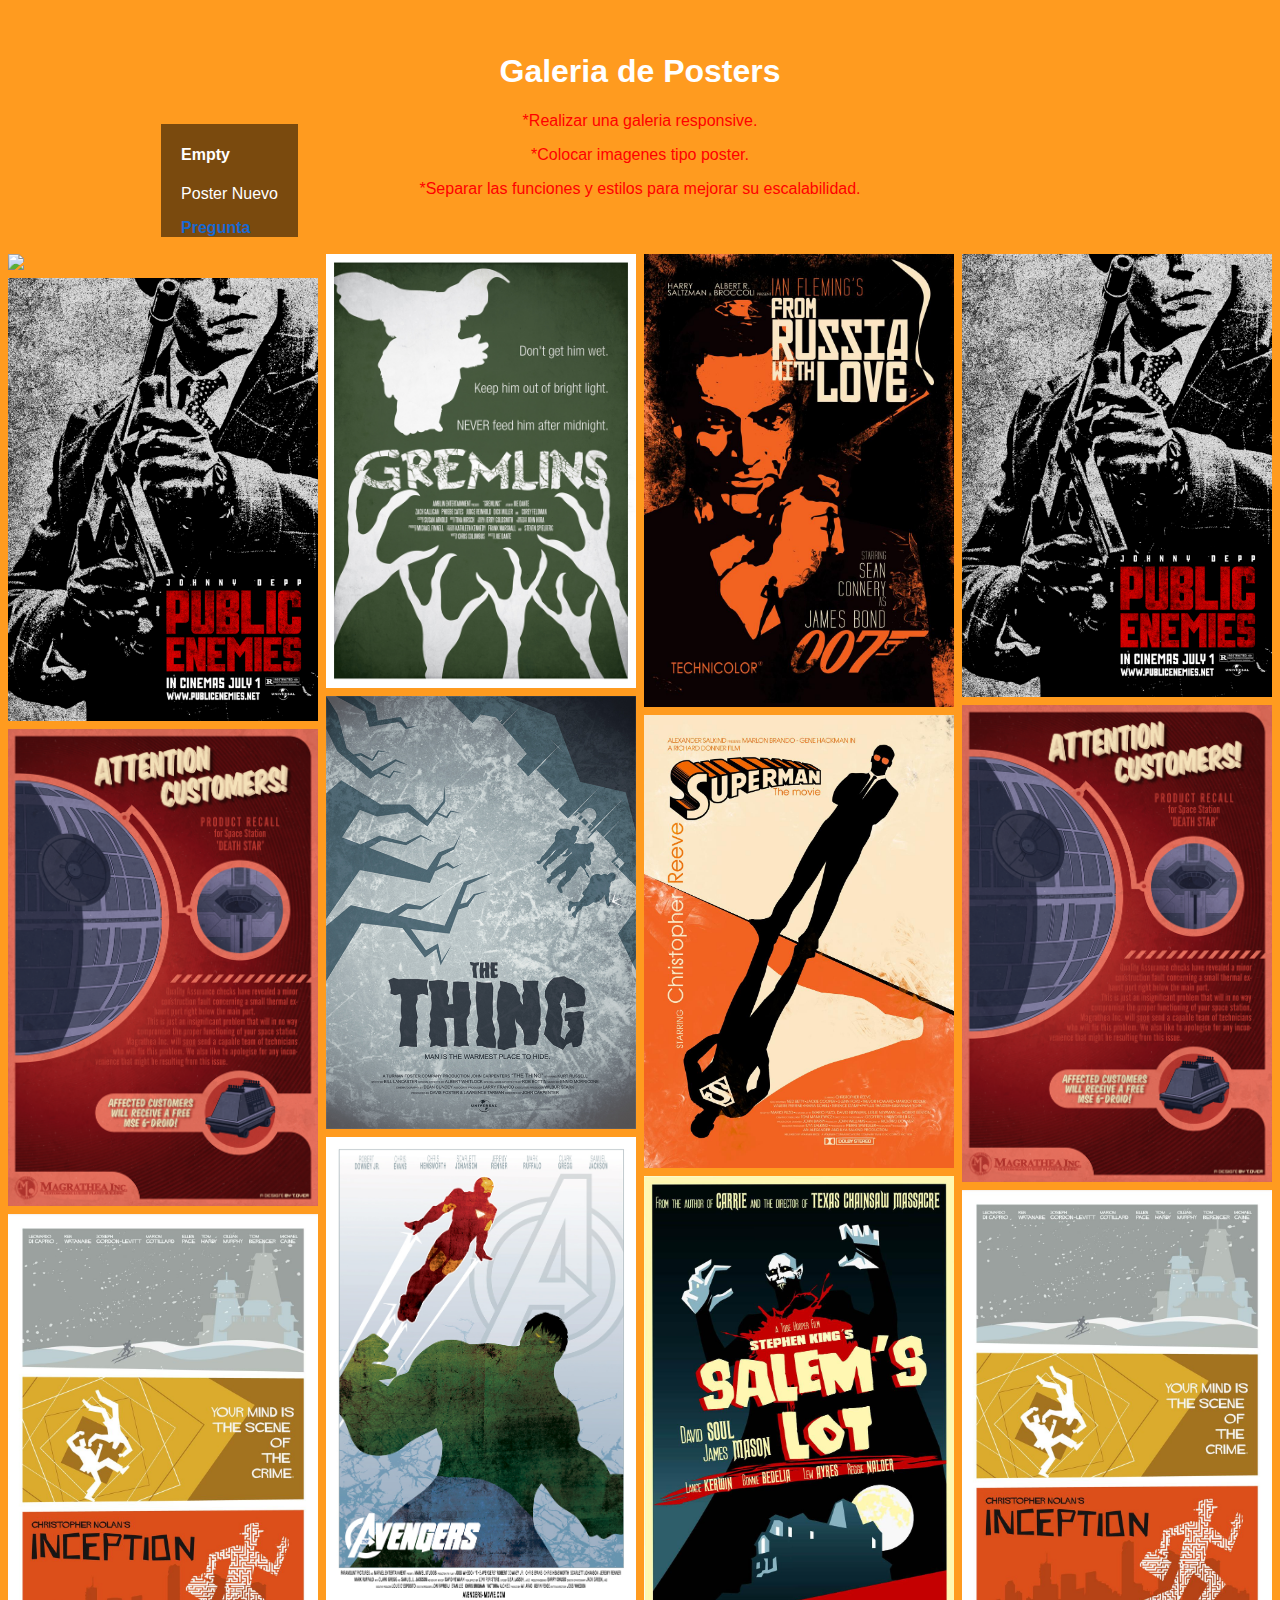
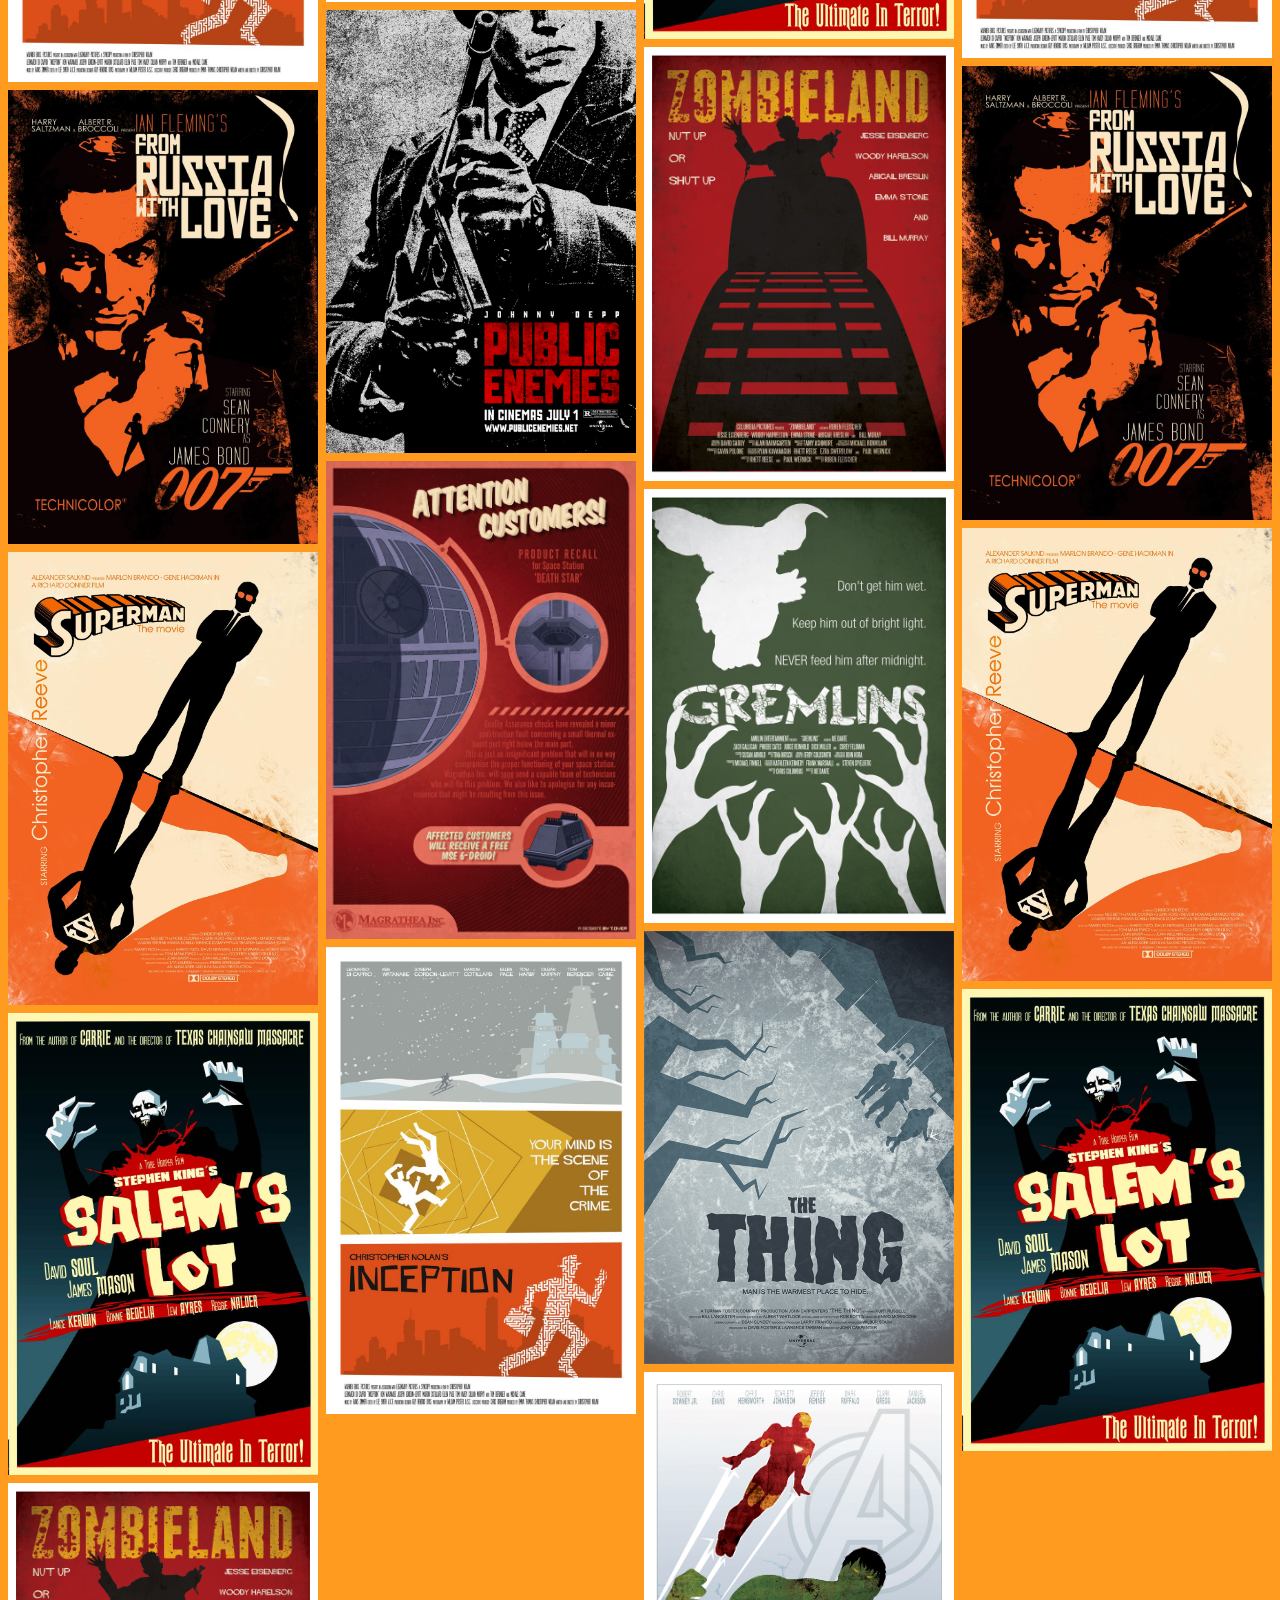
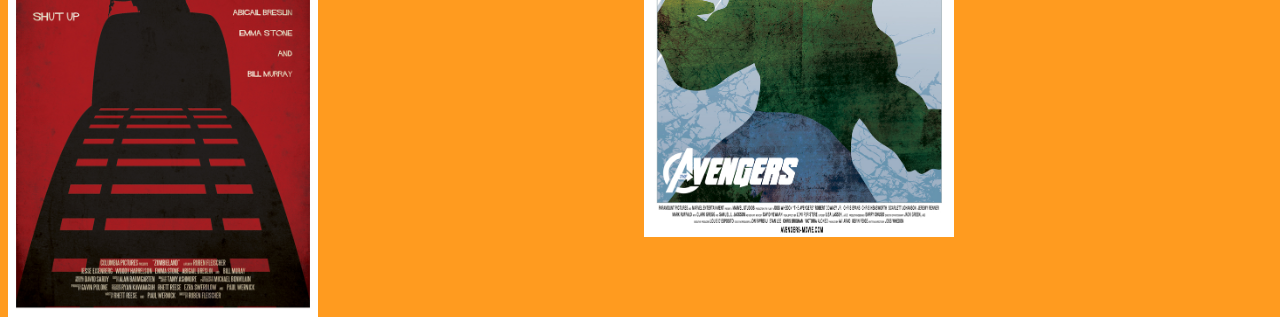
==== index.html @ 800962af "Nuevo Proyecto Posters" ====
<!DOCTYPE html>
<html lang="en">

<head>
    <meta charset="UTF-8">
    <meta name="viewport" content="width=device-width, initial-scale=1.0">
    <meta http-equiv="X-UA-Compatible" content="ie=edge">
    <title>Posters</title>
    <link rel="stylesheet" type="text/css" href="style/main2.css">
</head>

<body>

    <!-- Header -->
<div class="header">
    <h1>Galeria de Posters</h1>
    <p>*Realizar una galeria responsive.</p>
    <p>*Colocar imagenes tipo poster.</p>
    <p>*Separar las funciones y estilos para mejorar su escalabilidad.</p>
  </div>
  
  <!-- Photo Grid -->
  <div class="row"> 
    <div class="column">
	  <div class="container">
		<img src="https://linnea.com.ar/wp-content/uploads/2018/09/404PosterNotFoundReverse.jpg" style="width:100%">
		<div class="text-block">
		<h4>Empty</h4>
		<p>Poster Nuevo</p>
		<a href="https://api.whatsapp.com/send?phone=5491163361063&amp;text=Cuanto%20Cuesta%20este%20poster?" class="myButton" target="_blank">Pregunta</a>
	  </div>
	  </div>
      <img src="image/poster01.jpg" style="width:100%">
      <img src="image/poster02.jpg" style="width:100%">
      <img src="image/poster03.jpg" style="width:100%">
      <img src="image/poster04.jpg" style="width:100%">
      <img src="image/poster05.jpg" style="width:100%">
      <img src="image/poster06.jpg" style="width:100%">
      <img src="image/poster07.jpg" style="width:100%">
    </div>
    <div class="column">
      <img src="image/poster08.jpg" style="width:100%">
      <img src="image/poster09.jpg" style="width:100%">
      <img src="image/poster10.jpg" style="width:100%">
      <img src="image/poster01.jpg" style="width:100%">
      <img src="image/poster02.jpg" style="width:100%">
      <img src="image/poster03.jpg" style="width:100%">
    </div>  
    <div class="column">
      <img src="image/poster04.jpg" style="width:100%">
      <img src="image/poster05.jpg" style="width:100%">
      <img src="image/poster06.jpg" style="width:100%">
      <img src="image/poster07.jpg" style="width:100%">
      <img src="image/poster08.jpg" style="width:100%">
      <img src="image/poster09.jpg" style="width:100%">
      <img src="image/poster10.jpg" style="width:100%">
    </div>
    <div class="column">
      <img src="image/poster01.jpg" style="width:100%">
      <img src="image/poster02.jpg" style="width:100%">
      <img src="image/poster03.jpg" style="width:100%">
      <img src="image/poster04.jpg" style="width:100%">
      <img src="image/poster05.jpg" style="width:100%">
      <img src="image/poster06.jpg" style="width:100%">
    </div>
  </div>

</body>
</html>
---- style/main2.css ----
/*Si en la class .row comento flex-wrap puedo agregar mas columnas --------Linea 32*/
* {
  box-sizing: border-box;
}

body {
  margin: 0;
  font-family: Arial;
  background-color: #ff8d00e0;
}

.header {
  text-align: center;
  padding: 32px;
}

.header h1{
	color: #fff;
}

.header p{
	color: red;
}

.row {
  display: -ms-flexbox; /* IE10 */
  display: flex;
  -ms-flex-wrap: wrap; /* IE10 */
  //flex-wrap: wrap;
  padding: 0 4px;
}

/* Create four equal columns that sits next to each other */
.column {
  -ms-flex: 25%; /* IE10 */
  flex: 25%;
  max-width: 25%;
  padding: 0 4px;
}

.column img {
  margin-top: 8px;
  vertical-align: middle;
  width: 100%;
}

/*Text Block*/

a{
	color: #0070ffd1;
	text-decoration: none;
	font-weight: bold;
}

.container {
  position: relative;
  font-family: Arial;
}

.text-block {
  position: absolute;
  bottom: 33px;
  right: 20px;
  background-color: #00000085;
  color: white;
  padding-left: 20px;
  padding-right: 20px;
}

------

/* Responsive layout - makes a two column-layout instead of four columns */
@media screen and (max-width: 800px) {
  .column {
    -ms-flex: 50%;
    flex: 50%;
    max-width: 50%;
  }
}

/* Responsive layout - makes the two columns stack on top of each other instead of next to each other */
@media screen and (max-width: 600px) {
  .column {
    -ms-flex: 100%;
    flex: 100%;
    max-width: 100%;
  }
}
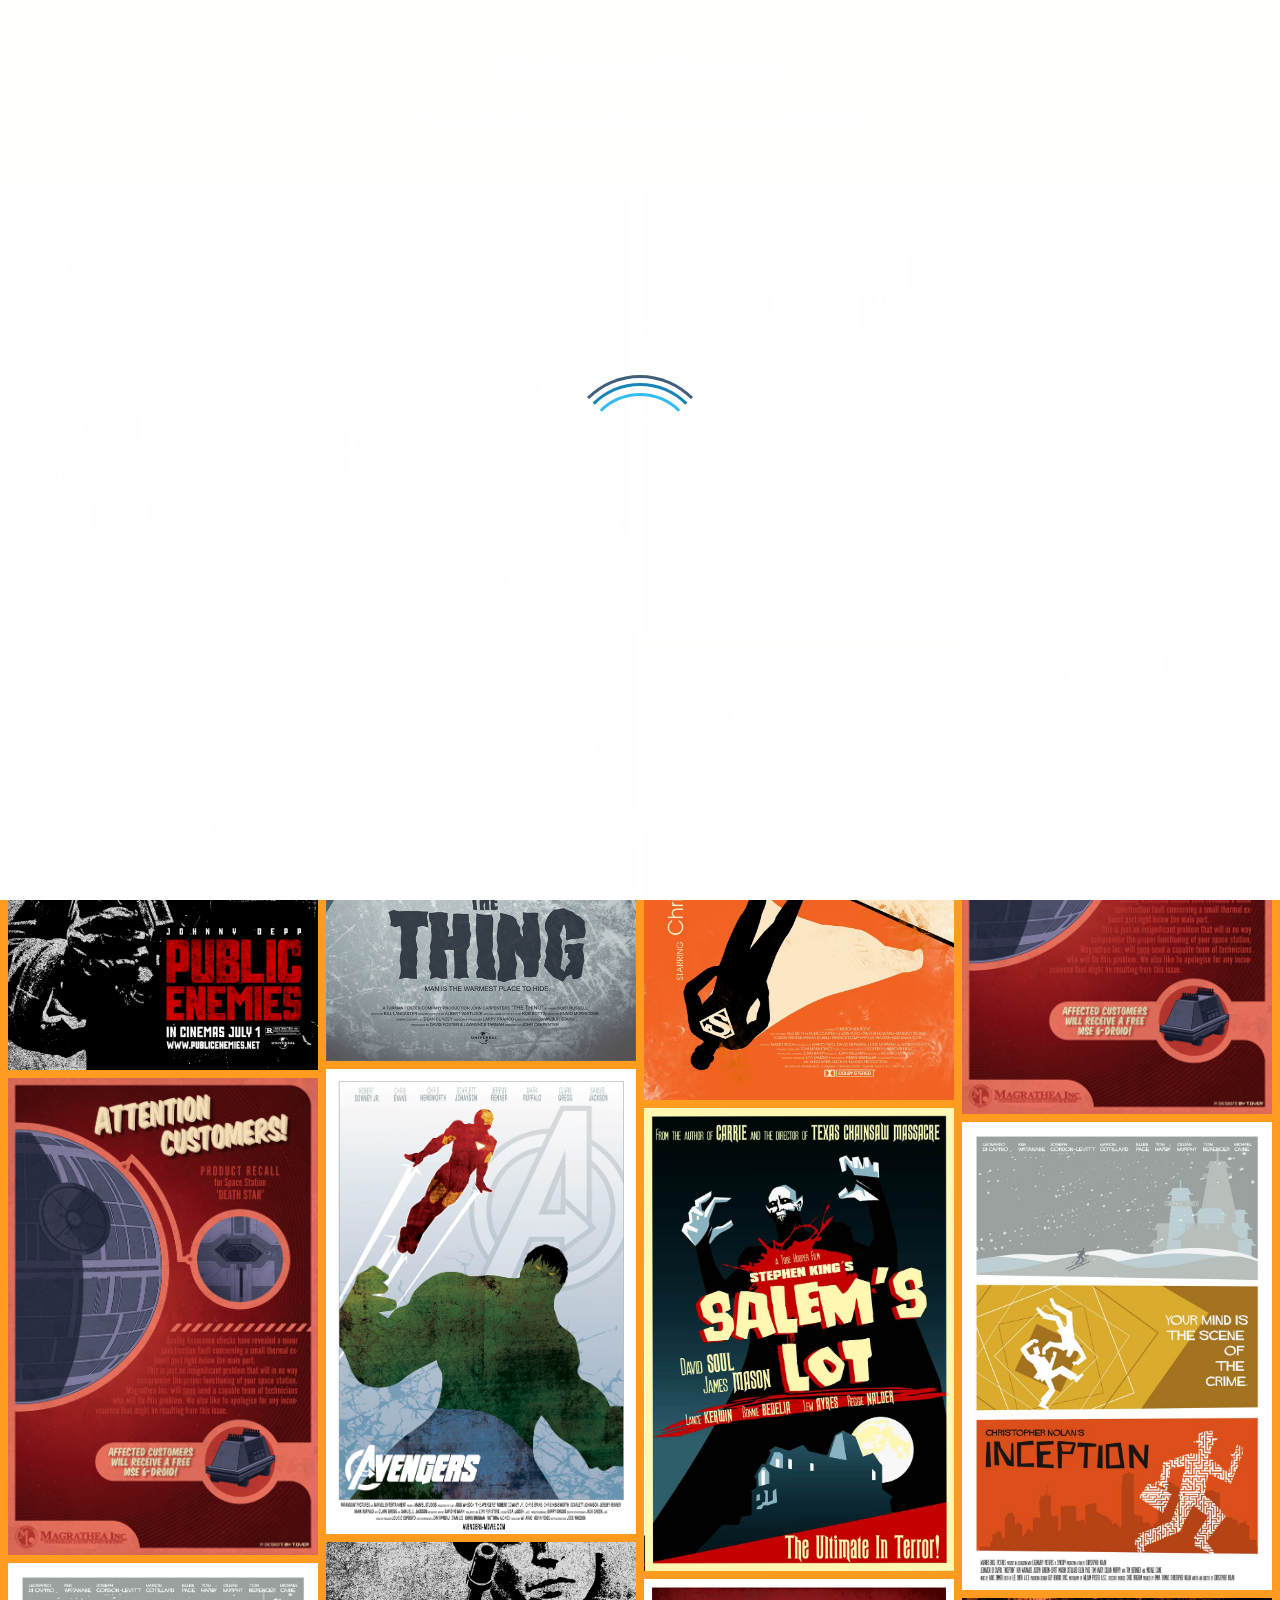
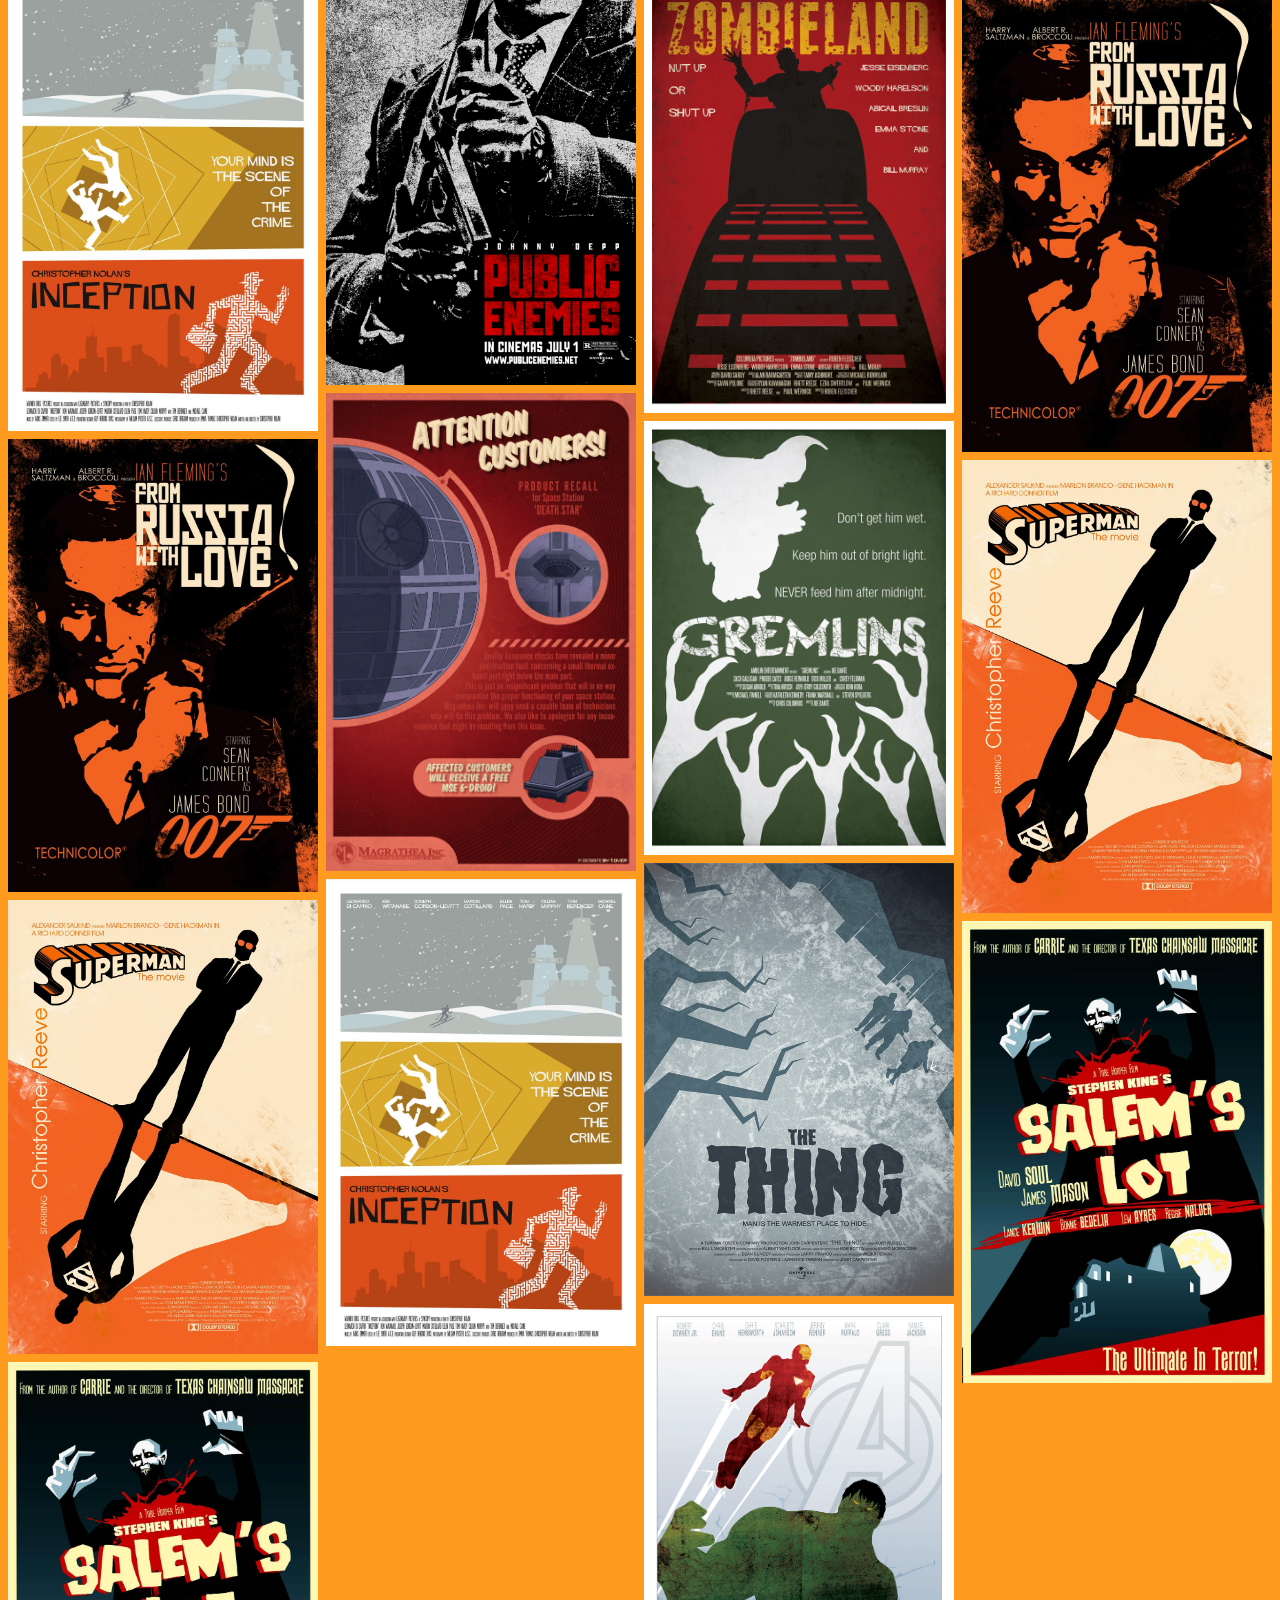
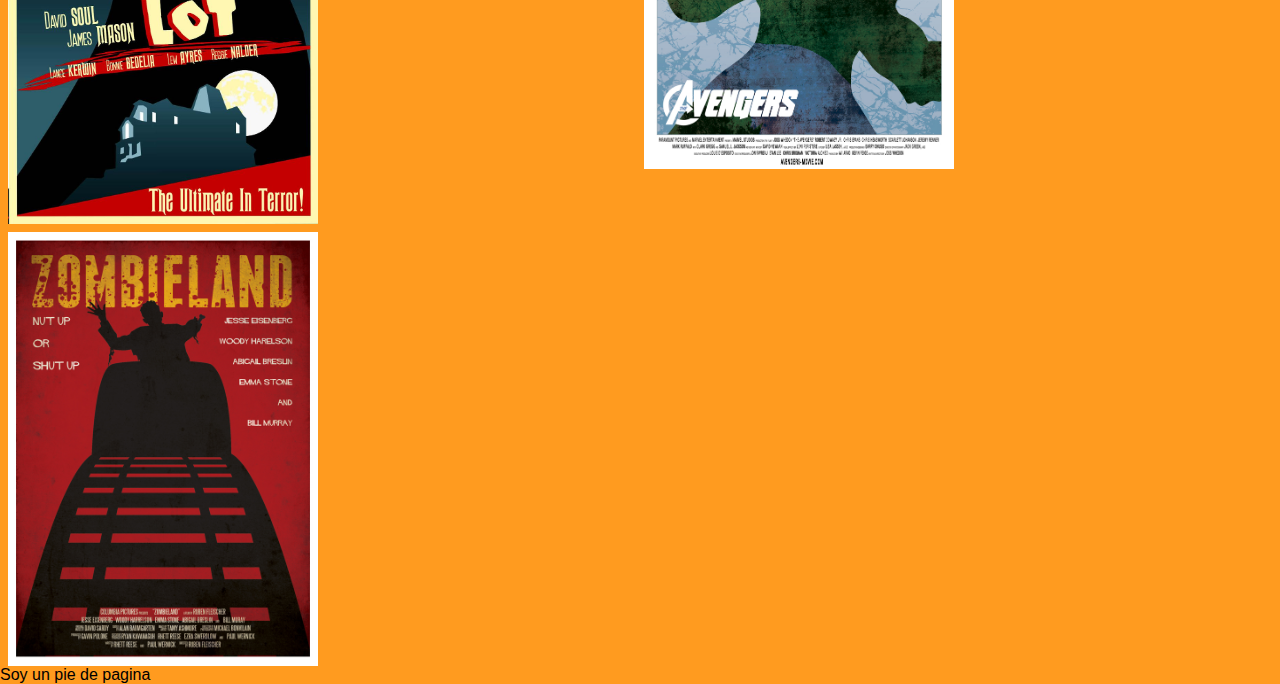
==== commit 07c86794: "Se cargo preloader" ====
--- a/index.html
+++ b/index.html
@@ -2,34 +2,46 @@
 <html lang="en">
 
 <head>
-    <meta charset="UTF-8">
-    <meta name="viewport" content="width=device-width, initial-scale=1.0">
-    <meta http-equiv="X-UA-Compatible" content="ie=edge">
-    <title>Posters</title>
-    <link rel="stylesheet" type="text/css" href="style/main2.css">
+  <meta charset="UTF-8">
+  <meta name="viewport" content="width=device-width, initial-scale=1.0">
+  <meta http-equiv="X-UA-Compatible" content="ie=edge">
+  <title>Posters</title>
+  <!-- <script src="https://code.jquery.com/jquery-3.5.0.js"></script> -->
+  <script src="https://ajax.googleapis.com/ajax/libs/jquery/3.5.1/jquery.min.js"></script>
+  <link rel="stylesheet" type="text/css" href="style/main2.css">
+
+
+  <script>
+
+    $(document).ready(function () {
+      $('#preloader').delay(700).fadeOut(1000);
+    });
+
+  </script>
 </head>
 
 <body>
+  <!-- PreLoader -->
+  <div id="preloader"><span class="preloader-interior"></span></div>
 
-    <!-- Header -->
-<div class="header">
+  <!-- Header -->
+  <div class="header">
     <h1>Galeria de Posters</h1>
-    <p>*Realizar una galeria responsive.</p>
-    <p>*Colocar imagenes tipo poster.</p>
     <p>*Separar las funciones y estilos para mejorar su escalabilidad.</p>
   </div>
-  
+
   <!-- Photo Grid -->
-  <div class="row"> 
+  <div class="row">
     <div class="column">
-	  <div class="container">
-		<img src="https://linnea.com.ar/wp-content/uploads/2018/09/404PosterNotFoundReverse.jpg" style="width:100%">
-		<div class="text-block">
-		<h4>Empty</h4>
-		<p>Poster Nuevo</p>
-		<a href="https://api.whatsapp.com/send?phone=5491163361063&amp;text=Cuanto%20Cuesta%20este%20poster?" class="myButton" target="_blank">Pregunta</a>
-	  </div>
-	  </div>
+      <div class="container">
+        <img src="image/poster404.jpg" style="width:100%">
+        <div class="text-block">
+          <h4>Empty</h4>
+          <p>Poster Nuevo</p>
+          <a href="https://api.whatsapp.com/send?phone=5491163361063&amp;text=Cuanto%20Cuesta%20este%20poster?"
+            class="myButton" target="_blank">Pregunta</a>
+        </div>
+      </div>
       <img src="image/poster01.jpg" style="width:100%">
       <img src="image/poster02.jpg" style="width:100%">
       <img src="image/poster03.jpg" style="width:100%">
@@ -45,7 +57,7 @@
       <img src="image/poster01.jpg" style="width:100%">
       <img src="image/poster02.jpg" style="width:100%">
       <img src="image/poster03.jpg" style="width:100%">
-    </div>  
+    </div>
     <div class="column">
       <img src="image/poster04.jpg" style="width:100%">
       <img src="image/poster05.jpg" style="width:100%">
@@ -65,5 +77,9 @@
     </div>
   </div>
 
+  <!-- Footer -->
+  <div class="footer">Soy un pie de pagina</div>
+
 </body>
+
 </html>--- a/style/main2.css
+++ b/style/main2.css
@@ -26,7 +26,7 @@
   display: -ms-flexbox; /* IE10 */
   display: flex;
   -ms-flex-wrap: wrap; /* IE10 */
-  //flex-wrap: wrap;
+  flex-wrap: wrap;
   padding: 0 4px;
 }
 
@@ -67,7 +67,88 @@
   padding-right: 20px;
 }
 
-------
+/*---------------Preloader---------------*/
+  #preloader {
+      position: fixed;
+      top: 0;
+      left: 0;
+      width: 100%;
+      height: 100%;
+      z-index: 1000;
+      background: #FFF none repeat scroll 0% 0%;
+      /* background: #ffffff85 none repeat scroll 0% 0%; */
+      z-index: 99999;
+  }
+  #preloader .preloader-interior {
+      display: block;
+      position: relative;
+      left: 50%;
+      top: 50%;
+      width: 150px;
+      height: 150px;
+      margin: -75px 0 0 -75px;
+      border-radius: 50%;
+      border: 3px solid transparent;
+      border-top-color: #43607b;
+   
+      -webkit-animation: spin 2s linear infinite; /* Chrome, Opera 15+, Safari 5+ */
+            animation: spin 2s linear infinite; /* Chrome, Firefox 16+, IE 10+, Opera */
+  }
+  #preloader .preloader-interior:before {
+      content: "";
+      position: absolute;
+      top: 5px;
+      left: 5px;
+      right: 5px;
+      bottom: 5px;
+      border-radius: 50%;
+      border: 3px solid transparent;
+      border-top-color: #1785b7;
+   
+      -webkit-animation: spin 3s linear infinite; /* Chrome, Opera 15+, Safari 5+ */
+        animation: spin 3s linear infinite; /* Chrome, Firefox 16+, IE 10+, Opera */
+  }
+   
+  #preloader .preloader-interior:after {
+      content: "";
+      position: absolute;
+      top: 15px;
+      left: 15px;
+      right: 15px;
+      bottom: 15px;
+      border-radius: 50%;
+      border: 3px solid transparent;
+      border-top-color: #35bcf7;
+   
+      -webkit-animation: spin 1.5s linear infinite; /* Chrome, Opera 15+, Safari 5+ */
+        animation: spin 1.5s linear infinite; /* Chrome, Firefox 16+, IE 10+, Opera */
+  }
+   
+  @-webkit-keyframes spin {
+      0%   { 
+          -webkit-transform: rotate(0deg);  /* Chrome, Opera 15+, Safari 3.1+ */
+          -ms-transform: rotate(0deg);  /* IE 9 */
+          transform: rotate(0deg);  /* Firefox 16+, IE 10+, Opera */
+      }
+      100% {
+          -webkit-transform: rotate(360deg);  /* Chrome, Opera 15+, Safari 3.1+ */
+          -ms-transform: rotate(360deg);  /* IE 9 */
+          transform: rotate(360deg);  /* Firefox 16+, IE 10+, Opera */
+      }
+  }
+  @keyframes spin {
+      0%   { 
+          -webkit-transform: rotate(0deg);  /* Chrome, Opera 15+, Safari 3.1+ */
+          -ms-transform: rotate(0deg);  /* IE 9 */
+          transform: rotate(0deg);  /* Firefox 16+, IE 10+, Opera */
+      }
+      100% {
+          -webkit-transform: rotate(360deg);  /* Chrome, Opera 15+, Safari 3.1+ */
+          -ms-transform: rotate(360deg);  /* IE 9 */
+          transform: rotate(360deg);  /* Firefox 16+, IE 10+, Opera */
+      }
+  }
+/*--------------------------------------*/
 
 /* Responsive layout - makes a two column-layout instead of four columns */
 @media screen and (max-width: 800px) {
